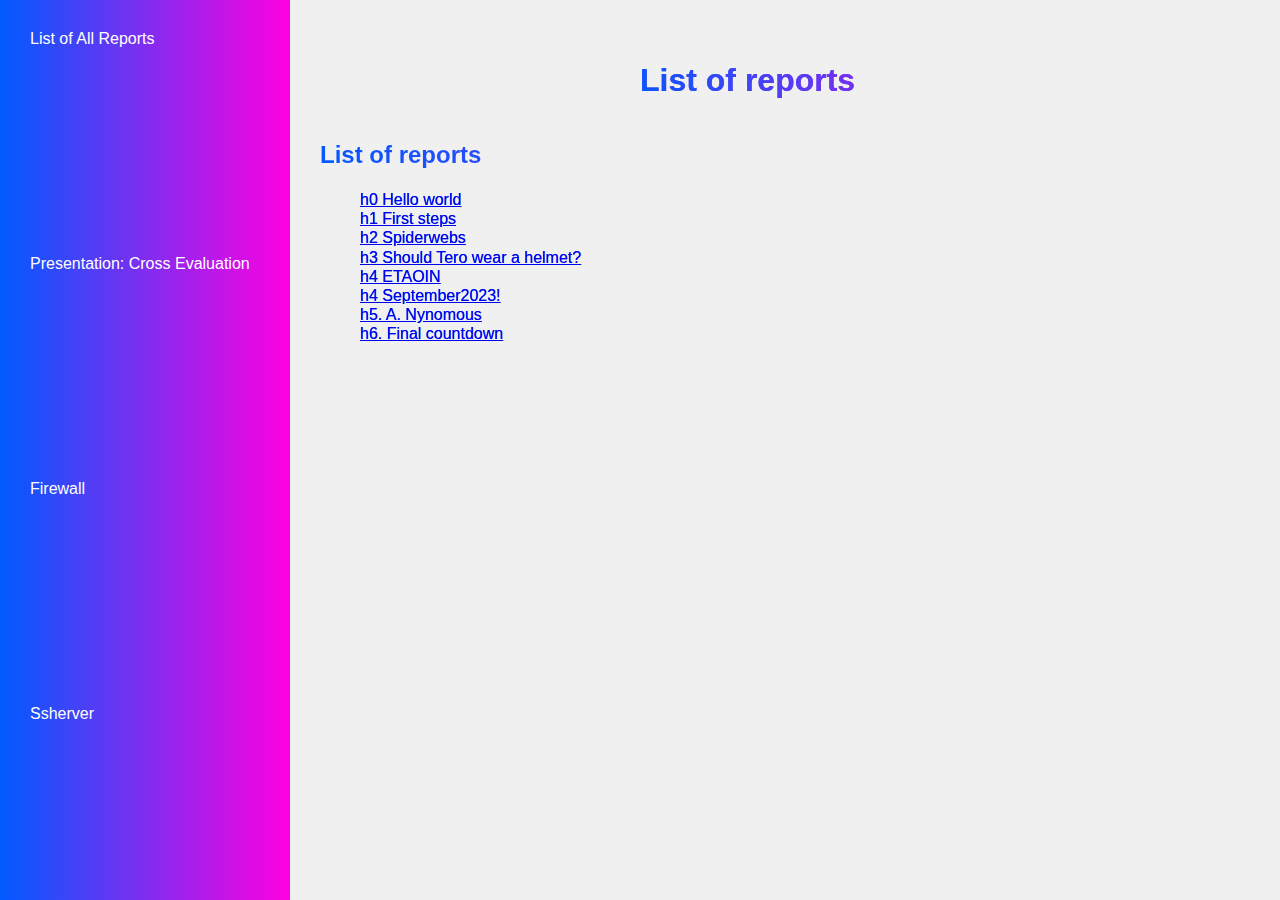
==== page1.html @ 70c26612 "Update page1.html" ====
<!DOCTYPE html>
<html lang="en">
<head>
    <meta charset="UTF-8">
    <meta http-equiv="X-UA-Compatible" content="IE=edge">
    <meta name="viewport" content="width=device-width, initial-scale=1.0">
    <title>InfoSec</title>
    <link rel="stylesheet" href="style1.css">
</head>
<body>
    <div class="container">
   <div class="leftnav">
            <a class="active" href="page1.html"> List of All Reports</a>
            <a href="page2.html"> Presentation: Cross Evaluation</a>
            <a href="page3.html"> Firewall</a>
            <a href="page4.html"> Ssherver</a>
        
            
      

  </div>
        <div class="content">
            <h1 class="content">List of reports</h1>

<h2 class="list-of-reports">List of reports</h2>
<ul>
    <li><a href="https://github.com/rolandogonzagajr/infosec/blob/main/hello-world.md">h0 Hello world</a></li>
    <li><a href="https://github.com/rolandogonzagajr/infosec/tree/main/h1%20First%20steps">h1 First steps</a></li>
    <li><a href="https://github.com/rolandogonzagajr/infosec/tree/main/h2_Spiderwebs">h2 Spiderwebs</a></li>
    <li><a href="https://rolandogonzajr.github.io/InfoSecH3/">h3 Should Tero wear a helmet?</a></li>
    <li><a href="https://rolandogonzagajr.github.io/InforSecH4/">h4 ETAOIN</a></li>
    <li><a href="https://rolandogonzajr.github.io/InfoSecH4/">h4 September2023!</a></li>
    <li><a href="https://rolandogonzagajr.github.io/H5/">h5. A. Nynomous</a></li>
    <li><a href="https://rolandogonzagajr.github.io/InfoSecFinalCountdown/">h6. Final countdown</a></li>
</ul>

</body>
        </div>
    </div>
</body>
</html>
---- style1.css ----
body {
    background-repeat: no-repeat;
    background-attachment: fixed;
    background-position: center;
    background-size: cover;
    margin: 0;
    padding: 0;
    font-family: "Helvetica Neue", Helvetica, Arial, sans-serif;
    color: linear-gradient(90deg, #005aff, #ff00e0);
    background-color: #f0f0f0;
    display: flex;
    align-items: center;
    justify-content: flex-start;
    overflow-x: hidden;
}

.container {
    display: flex;
    flex-direction: row;
    align-items: center;
    justify-content: space-between;
    padding-right: 40px;
}

h1, .content {
  
    line-height: 1.2;
    background: linear-gradient(90deg, #005aff, #ff00e0);
    background-size: 200% 100%;
    -webkit-background-clip: text;
    color: transparent;
}

.content {
    line-height: 1.2;
    padding: 20px;
    margin-left: 300px;
}

.leftnav {
    background:linear-gradient(90deg, #005aff, #ff00e0);
    width: auto;
    min-width: 250px;
    padding: 20px;
    color: #fff;
    display: flex;
    flex-direction: column;
    justify-content: flex-start;
    min-height: 100vh;
    position: fixed;
    left: 0;
    top: 0; /* Stick it to the top */
    bottom: 0; /* Extend it to the bottom */
}

/* Rest of your CSS styles */

.leftnav a {
    text-decoration: none;
    color: inherit;
    transition: background-color 0.3s ease, color 0.3s ease;
    padding: 10px;
    text-align: justify;
    flex-grow: 1;
}

.leftnav a:hover {
    background-color: #005aff;
}

.leftnav a:hover {
    color: #ff00e0; /* Change font color on hover to match the gradient */
}

.leftnav a:hover::after {

    font-weight: bold;
    margin-left: 5px;
}


   .screen-fit {
    max-width: 100%;
    max-height: 100%;
    width: 100%;
    height: 100%;
    object-fit: cover;
}
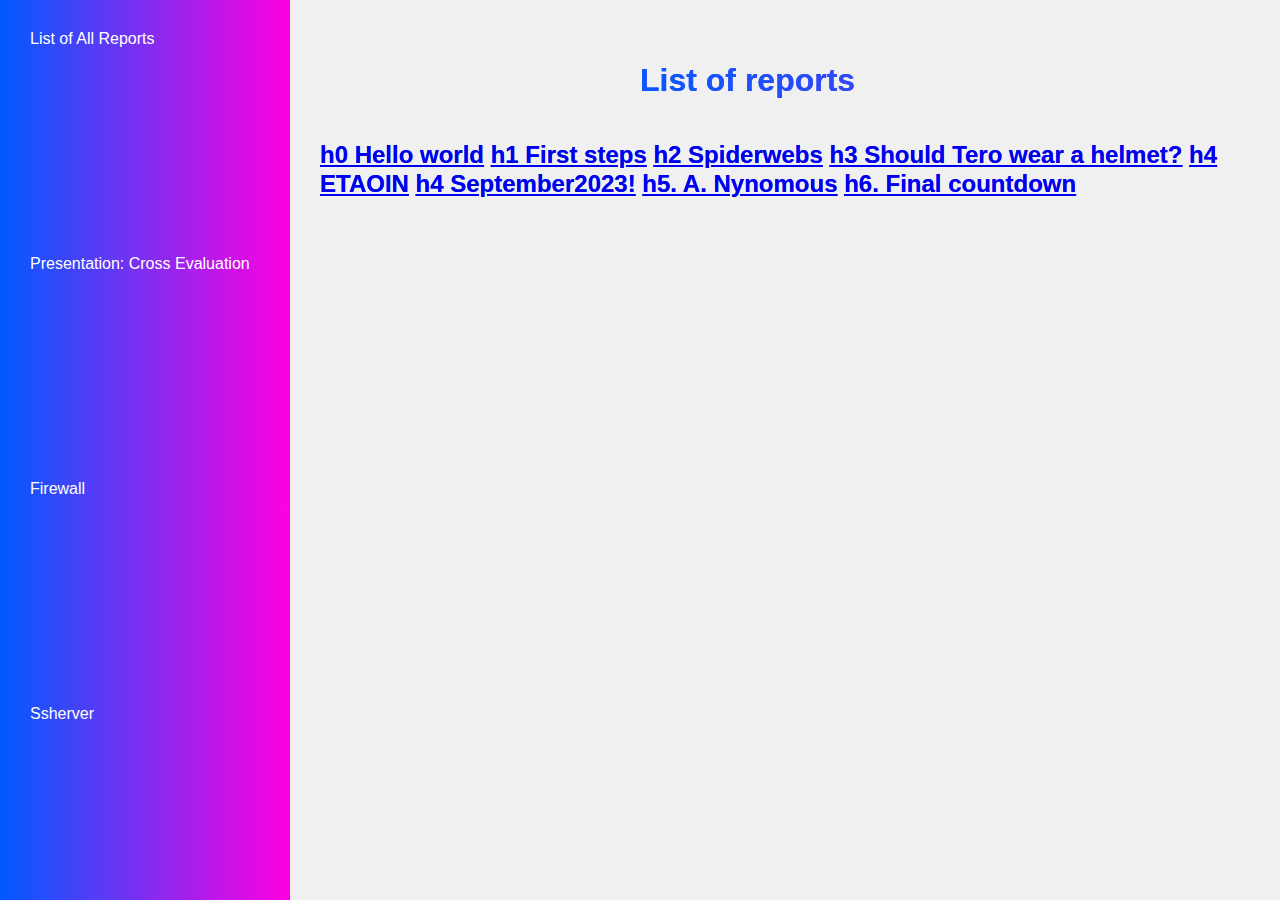
==== commit 5d8d2d56: "Update page1.html" ====
--- a/page1.html
+++ b/page1.html
@@ -16,24 +16,22 @@
             <a href="page3.html"> Firewall</a>
             <a href="page4.html"> Ssherver</a>
         
-            
-      
 
   </div>
         <div class="content">
             <h1 class="content">List of reports</h1>
 
-<h2 class="list-of-reports">List of reports</h2>
-<ul>
-    <li><a href="https://github.com/rolandogonzagajr/infosec/blob/main/hello-world.md">h0 Hello world</a></li>
-    <li><a href="https://github.com/rolandogonzagajr/infosec/tree/main/h1%20First%20steps">h1 First steps</a></li>
-    <li><a href="https://github.com/rolandogonzagajr/infosec/tree/main/h2_Spiderwebs">h2 Spiderwebs</a></li>
-    <li><a href="https://rolandogonzajr.github.io/InfoSecH3/">h3 Should Tero wear a helmet?</a></li>
-    <li><a href="https://rolandogonzagajr.github.io/InforSecH4/">h4 ETAOIN</a></li>
-    <li><a href="https://rolandogonzajr.github.io/InfoSecH4/">h4 September2023!</a></li>
-    <li><a href="https://rolandogonzagajr.github.io/H5/">h5. A. Nynomous</a></li>
-    <li><a href="https://rolandogonzagajr.github.io/InfoSecFinalCountdown/">h6. Final countdown</a></li>
-</ul>
+<h2>
+  <a href="https://github.com/rolandogonzajr/infosec/blob/main/hello-world.md">h0 Hello world</a>
+  <a href="https://github.com/rolandogonzajr/infosec/tree/main/h1%20First%20steps">h1 First steps</a>
+  <a href="https://github.com/rolandogonzajr/infosec/tree/main/h2_Spiderwebs">h2 Spiderwebs</a>
+  <a href="https://rolandogonzajr.github.io/InfoSecH3/">h3 Should Tero wear a helmet?</a>
+  <a href="https://rolandogonzajr.github.io/InforSecH4/">h4 ETAOIN</a>
+  <a href="https://rolandogonzajr.github.io/InforSecH4/">h4 September2023!</a>
+  <a href="https://rolandogonzajr.github.io/H5/">h5. A. Nynomous</a>
+  <a href="https://rolandogonzajr.github.io/InfoSecFinalCountdown/">h6. Final countdown</a>
+</h2>
+
 
 </body>
         </div>
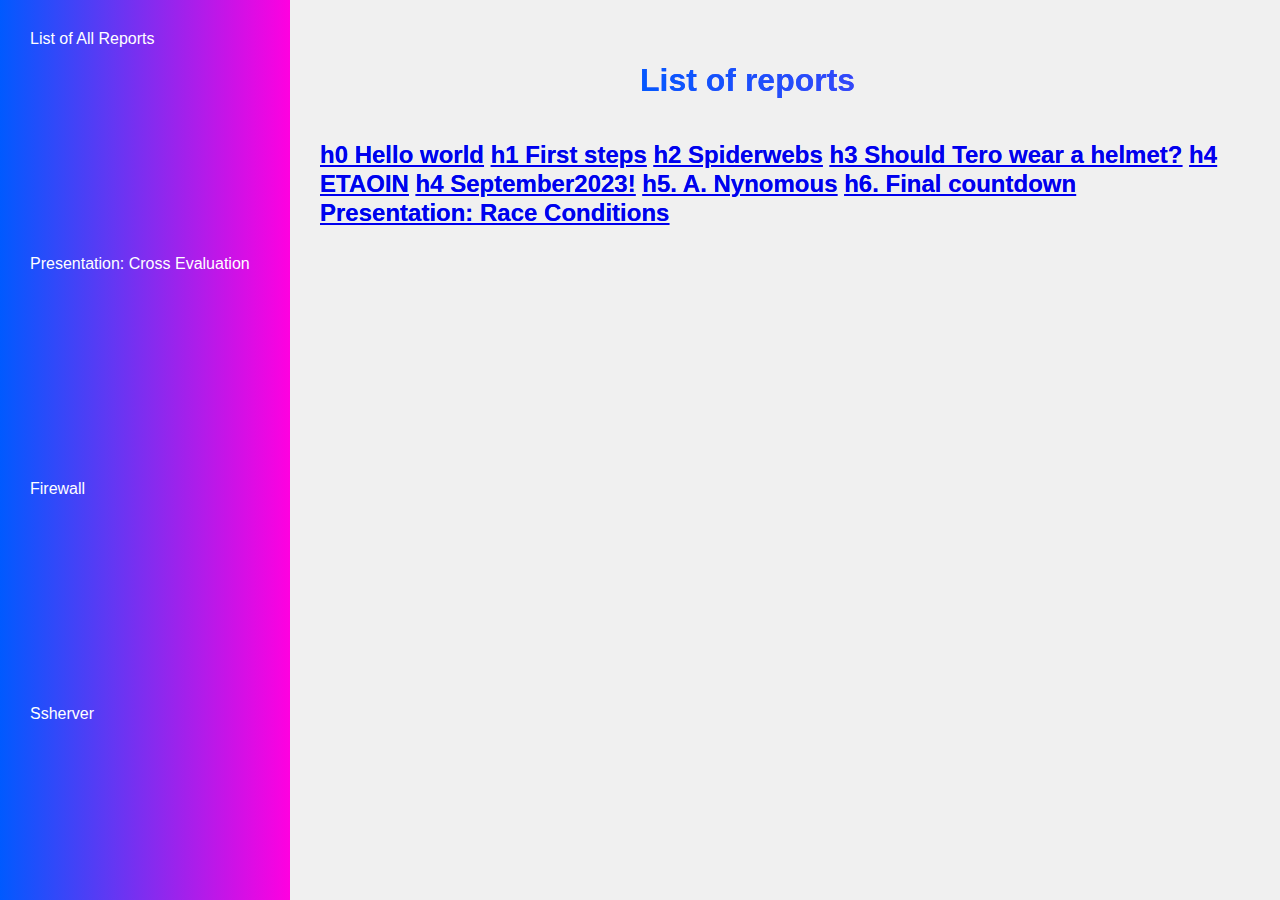
==== commit 7dddb6fa: "Update page1.html" ====
--- a/page1.html
+++ b/page1.html
@@ -30,6 +30,7 @@
   <a href="https://rolandogonzajr.github.io/InforSecH4/">h4 September2023!</a>
   <a href="https://rolandogonzajr.github.io/H5/">h5. A. Nynomous</a>
   <a href="https://rolandogonzajr.github.io/InfoSecFinalCountdown/">h6. Final countdown</a>
+<a href="https://rolandogonzagajr.github.io/InformationSecurity/"> Presentation: Race Conditions
 </h2>
 
 
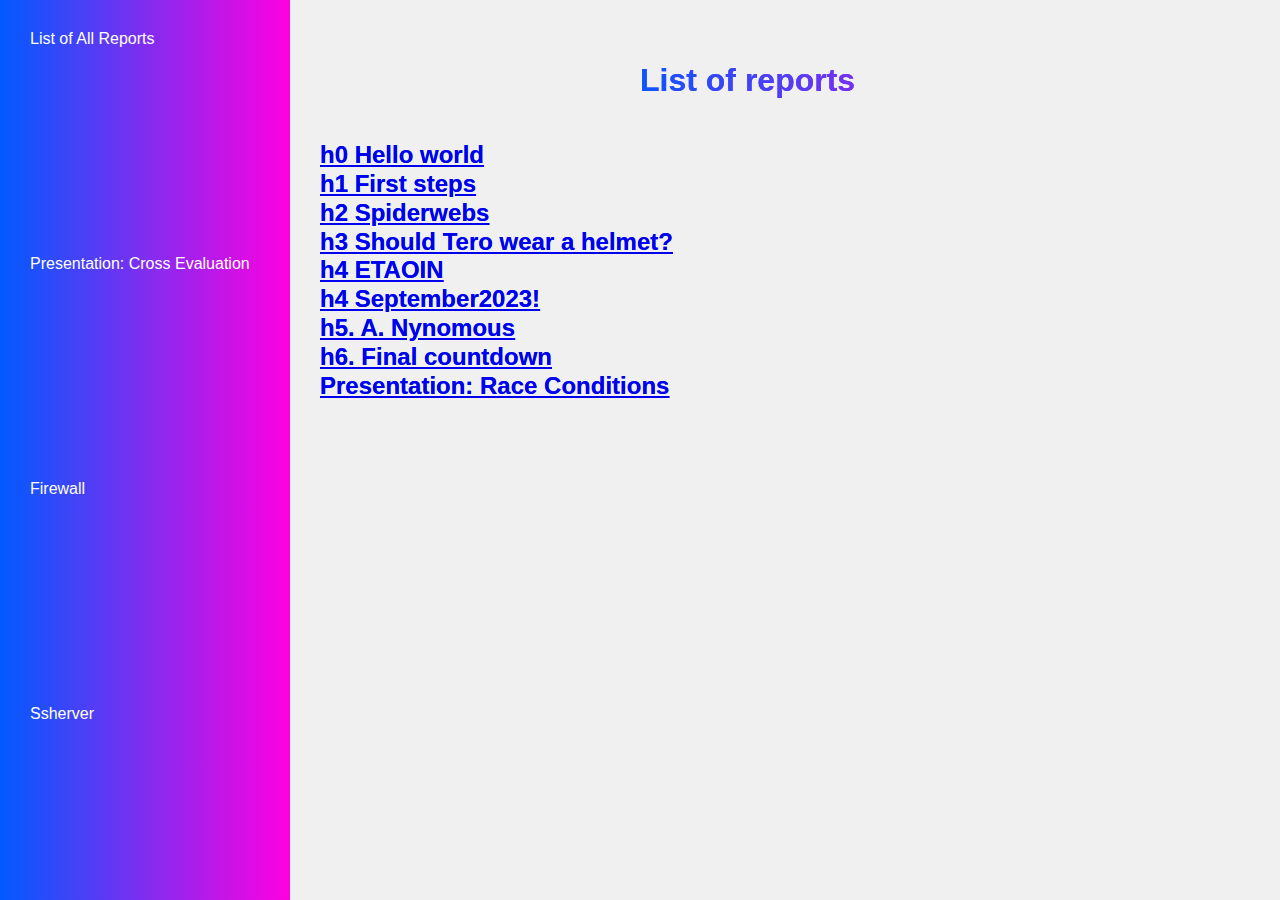
==== commit 79977688: "Update page1.html" ====
--- a/page1.html
+++ b/page1.html
@@ -22,15 +22,15 @@
             <h1 class="content">List of reports</h1>
 
 <h2>
-  <a href="https://github.com/rolandogonzajr/infosec/blob/main/hello-world.md">h0 Hello world</a>
-  <a href="https://github.com/rolandogonzajr/infosec/tree/main/h1%20First%20steps">h1 First steps</a>
-  <a href="https://github.com/rolandogonzajr/infosec/tree/main/h2_Spiderwebs">h2 Spiderwebs</a>
-  <a href="https://rolandogonzajr.github.io/InfoSecH3/">h3 Should Tero wear a helmet?</a>
-  <a href="https://rolandogonzajr.github.io/InforSecH4/">h4 ETAOIN</a>
-  <a href="https://rolandogonzajr.github.io/InforSecH4/">h4 September2023!</a>
-  <a href="https://rolandogonzajr.github.io/H5/">h5. A. Nynomous</a>
-  <a href="https://rolandogonzajr.github.io/InfoSecFinalCountdown/">h6. Final countdown</a>
-<a href="https://rolandogonzagajr.github.io/InformationSecurity/"> Presentation: Race Conditions
+  <a href="https://github.com/rolandogonzajr/infosec/blob/main/hello-world.md">h0 Hello world</a><br>
+  <a href="https://github.com/rolandogonzajr/infosec/tree/main/h1%20First%20steps">h1 First steps</a><br>
+  <a href="https://github.com/rolandogonzajr/infosec/tree/main/h2_Spiderwebs">h2 Spiderwebs</a><br>
+  <a href="https://rolandogonzajr.github.io/InfoSecH3/">h3 Should Tero wear a helmet?</a><br>
+  <a href="https://rolandogonzajr.github.io/InforSecH4/">h4 ETAOIN</a><br>
+  <a href="https://rolandogonzajr.github.io/InforSecH4/">h4 September2023!</a><br>
+  <a href="https://rolandogonzajr.github.io/H5/">h5. A. Nynomous</a><br>
+  <a href="https://rolandogonzajr.github.io/InfoSecFinalCountdown/">h6. Final countdown</a><br>
+<a href="https://rolandogonzagajr.github.io/InformationSecurity/"> Presentation: Race Conditions</a><br>
 </h2>
 
 
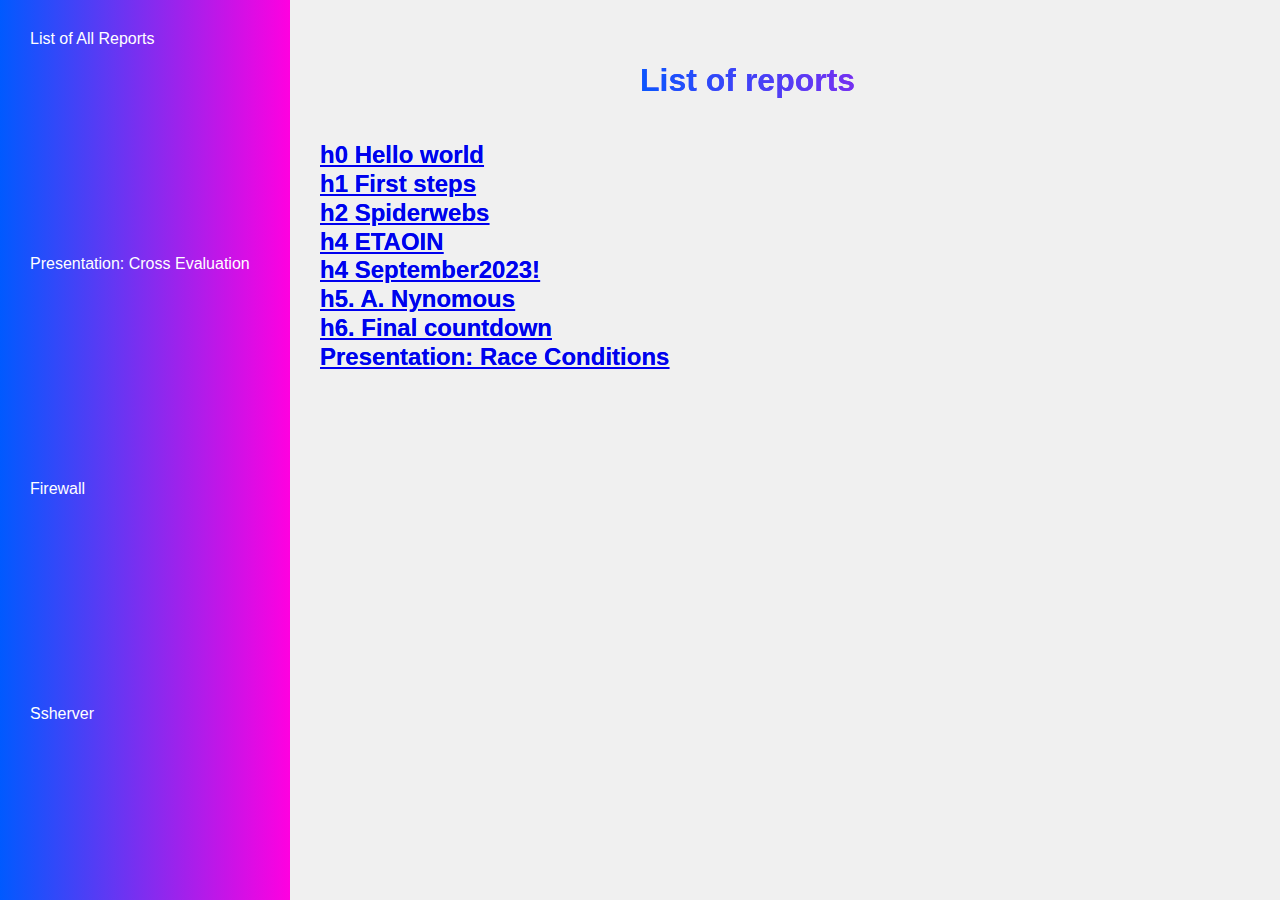
==== commit 9c6c2377: "Update page1.html" ====
--- a/page1.html
+++ b/page1.html
@@ -22,14 +22,15 @@
             <h1 class="content">List of reports</h1>
 
 <h2>
-  <a href="https://github.com/rolandogonzajr/infosec/blob/main/hello-world.md">h0 Hello world</a><br>
-  <a href="https://github.com/rolandogonzajr/infosec/tree/main/h1%20First%20steps">h1 First steps</a><br>
-  <a href="https://github.com/rolandogonzajr/infosec/tree/main/h2_Spiderwebs">h2 Spiderwebs</a><br>
-  <a href="https://rolandogonzajr.github.io/InfoSecH3/">h3 Should Tero wear a helmet?</a><br>
-  <a href="https://rolandogonzajr.github.io/InforSecH4/">h4 ETAOIN</a><br>
-  <a href="https://rolandogonzajr.github.io/InforSecH4/">h4 September2023!</a><br>
-  <a href="https://rolandogonzajr.github.io/H5/">h5. A. Nynomous</a><br>
-  <a href="https://rolandogonzajr.github.io/InfoSecFinalCountdown/">h6. Final countdown</a><br>
+  
+<a href="https://github.com/rolandogonzagajr/infosec/blob/main/hello-world.md">h0 Hello world</a><br>
+<a href="https://github.com/rolandogonzagajr/infosec/tree/main/h1%20First%20steps">h1 First steps</a><br>
+<a href="https://github.com/rolandogonzagajr/infosec/tree/main/h2_Spiderwebs">h2 Spiderwebs</a><br>
+<a href="https://rolandogonzagajr.github.io/InfoSecH3/>h3 Should Tero wear a helmet?</a><br>
+<a href="https://rolandogonzagajr.github.io/InforSecH4/">h4 ETAOIN</a><br>
+<a href="https://rolandogonzagajr.github.io/InfoSecH4/">h4 September2023!</a><br>
+<a href="https://rolandogonzagajr.github.io/H5/">h5. A. Nynomous</a><br>
+<a href="https://rolandogonzagajr.github.io/InfoSecFinalCountdown/">h6. Final countdown</a><br>
 <a href="https://rolandogonzagajr.github.io/InformationSecurity/"> Presentation: Race Conditions</a><br>
 </h2>
 
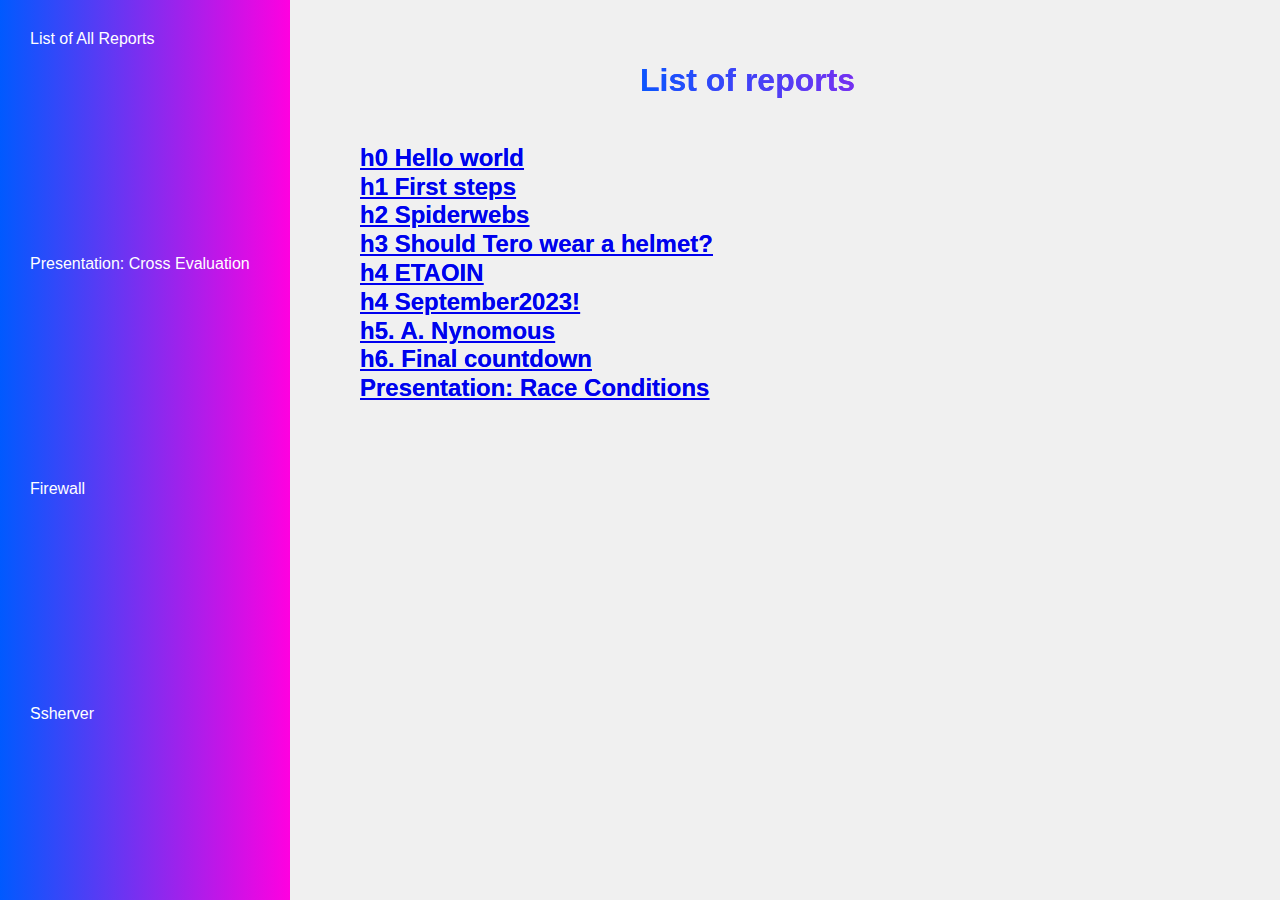
==== commit 799f4a6b: "Update page1.html" ====
--- a/page1.html
+++ b/page1.html
@@ -23,15 +23,18 @@
 
 <h2>
   
-<a href="https://github.com/rolandogonzagajr/infosec/blob/main/hello-world.md">h0 Hello world</a><br>
-<a href="https://github.com/rolandogonzagajr/infosec/tree/main/h1%20First%20steps">h1 First steps</a><br>
-<a href="https://github.com/rolandogonzagajr/infosec/tree/main/h2_Spiderwebs">h2 Spiderwebs</a><br>
-<a href="https://rolandogonzagajr.github.io/InfoSecH3/>h3 Should Tero wear a helmet?</a><br>
-<a href="https://rolandogonzagajr.github.io/InforSecH4/">h4 ETAOIN</a><br>
-<a href="https://rolandogonzagajr.github.io/InfoSecH4/">h4 September2023!</a><br>
-<a href="https://rolandogonzagajr.github.io/H5/">h5. A. Nynomous</a><br>
-<a href="https://rolandogonzagajr.github.io/InfoSecFinalCountdown/">h6. Final countdown</a><br>
-<a href="https://rolandogonzagajr.github.io/InformationSecurity/"> Presentation: Race Conditions</a><br>
+<ul>
+        <li><a href="https://github.com/rolandogonzagajr/infosec/blob/main/hello-world.md">h0 Hello world</a></li>
+        <li><a href="https://github.com/rolandogonzagajr/infosec/tree/main/h1%20First%20steps">h1 First steps</a></li>
+        <li><a href="https://github.com/rolandogonzagajr/infosec/tree/main/h2_Spiderwebs">h2 Spiderwebs</a></li>
+        <li><a href="https://rolandogonzagajr.github.io/InfoSecH3/">h3 Should Tero wear a helmet?</a></li>
+        <li><a href="https://rolandogonzagajr.github.io/InforSecH4/">h4 ETAOIN</a></li>
+        <li><a href="https://rolandogonzagajr.github.io/InfoSecH4/">h4 September2023!</a></li>
+        <li><a href="https://rolandogonzagajr.github.io/H5/">h5. A. Nynomous</a></li>
+        <li><a href="https://rolandogonzagajr.github.io/InfoSecFinalCountdown/">h6. Final countdown</a></li>
+    <a href="https://rolandogonzagajr.github.io/InformationSecurity/"> Presentation: Race Conditions</a></li>
+    </ul>
+    
 </h2>
 
 
